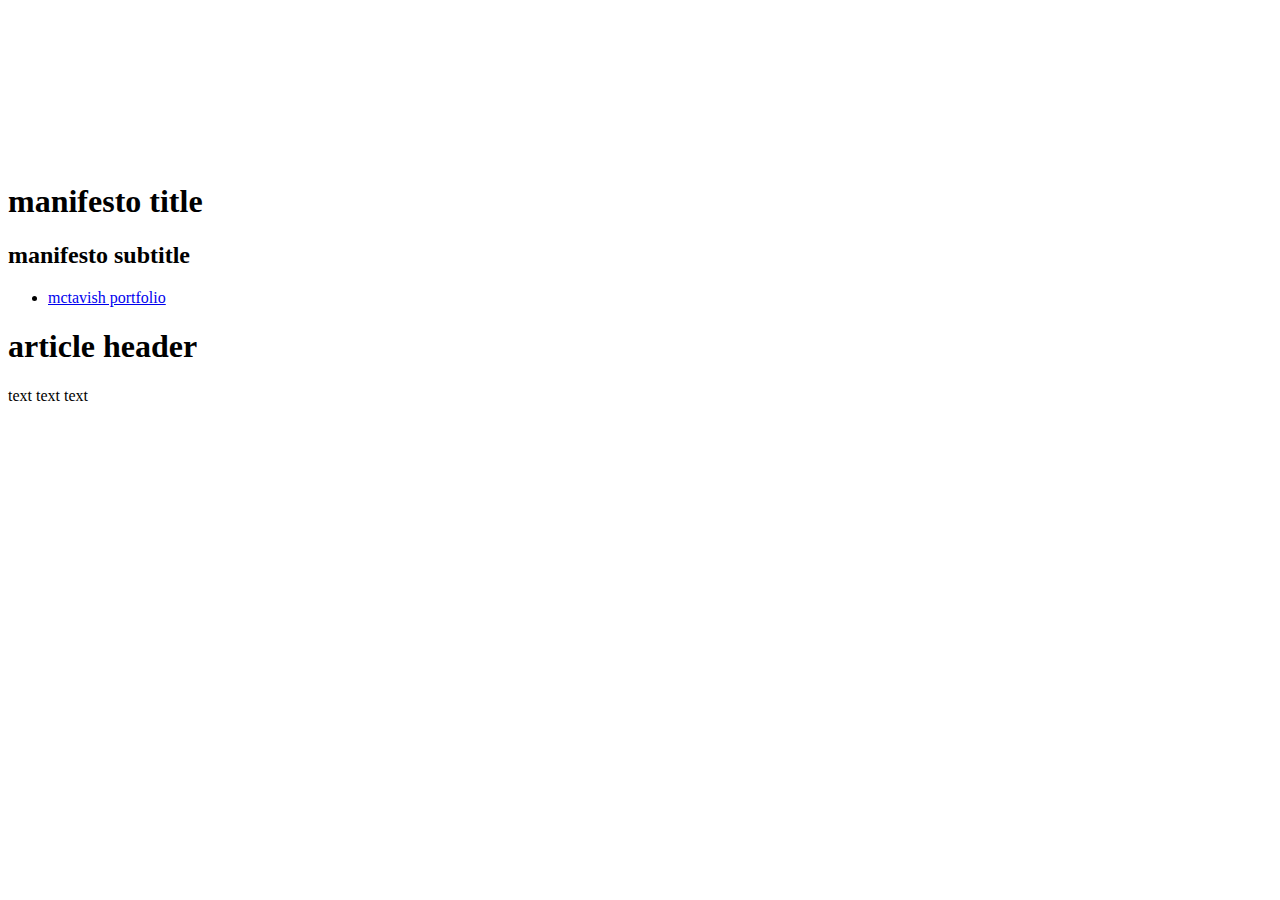
==== index.html @ dff0f328 "first commit" ====
<!DOCTYPE html>
<html lang="en">
<head>
	<title>manifesto title</title>
	<meta charset="utf-8"/>
	<meta name="viewport" content="width=device-width, initial-scale=1, maximum-scale=1.0"/>
	<meta name="description" content="the empty ladder"/>
	<meta name="author" content="kathy mctavish">
	<link rel="apple-touch-icon" sizes="180x180" href="/apple-touch-icon.png">
	<link rel="icon" type="image/png" sizes="32x32" href="/favicon-32x32.png">
	<link rel="icon" type="image/png" sizes="16x16" href="/favicon-16x16.png">
	<link rel="manifest" href="/manifest.json">
	<script type="application/ld+json">
		{
			"@context": "http://schema.org",
			"@type": "WebPage",
			"name": "manifesto title",
			"breadcrumb": "manifesto > manifesto title",
          	"url": "https://mctavish.work/index.html",
			"description": "the empty ladder",
			"datePublished": "Tue Apr 04 2023 15:12:26 GMT-0500 (Central Daylight Time)",
          	"image": "https://mctavish.work//apple-touch-icon.png",
			"author": "https://mctavish.io/bio.html",
			"license": "http://creativecommons.org/licenses/by-nc-sa/3.0/us/deed.en.US"
		}
	</script>
	
	<!-- Global site tag (gtag.js) - Google Analytics -->
	<script async src="https://www.googletagmanager.com/gtag/js?id=G-0989MECNZV"></script>
	<script>
	  window.dataLayer = window.dataLayer || [];
	  function gtag(){dataLayer.push(arguments);}
	  gtag('js', new Date());
	  gtag('config', 'G-0989MECNZV');
	</script>
	<link rel="stylesheet" href="/css/core.css"/>
	<script src="/code/core.js"></script>
	<style>
  		body {
			background: var(--warmgray});
		}
	</style>
</head><body id="top">
<div id="subtextframe" class="frame zlowest"></div>
<div id="svgframe" class="frame zlow"><svg xmlns="http://www.w3.org/2000/svg" id="svg" class="frame"></svg></div>
<div id="wordframe" class="frame z0"></div>
<div id="contentframe" class="absolute zhighest">
<div id="mainflex">
<main id="main">
<header>
	<h1>manifesto title</h1>
	<h2>manifesto subtitle</h2>
</header>
<nav>
<ul class="expand" >
	<li><a href="https://www.mctavish.io/index.html" id="homelink" class="corelink">mctavish portfolio</a></li>
</ul>
</nav>
<article>
	<header>
	<h1>article header</h1>
	</header>
	<p>text text text</p>
	</article>
</body>
</html>
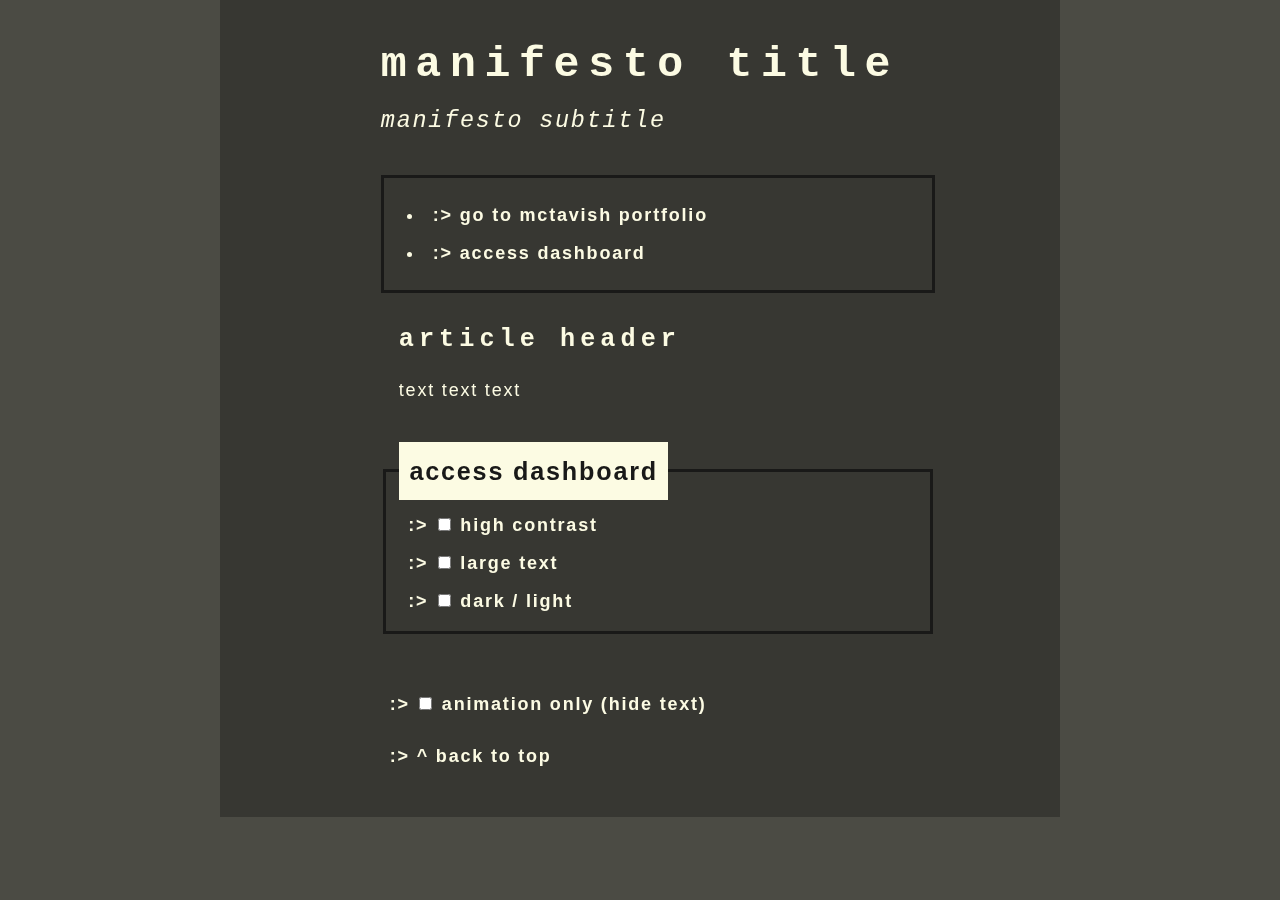
==== commit cfa43a2f: "..." ====
--- a/index.html
+++ b/index.html
@@ -18,7 +18,7 @@
 			"breadcrumb": "manifesto > manifesto title",
           	"url": "https://mctavish.work/index.html",
 			"description": "the empty ladder",
-			"datePublished": "Tue Apr 04 2023 15:12:26 GMT-0500 (Central Daylight Time)",
+			"datePublished": "Tue Apr 04 2023 16:44:43 GMT-0500 (Central Daylight Time)",
           	"image": "https://mctavish.work//apple-touch-icon.png",
 			"author": "https://mctavish.io/bio.html",
 			"license": "http://creativecommons.org/licenses/by-nc-sa/3.0/us/deed.en.US"
@@ -45,6 +45,7 @@
 <div id="svgframe" class="frame zlow"><svg xmlns="http://www.w3.org/2000/svg" id="svg" class="frame"></svg></div>
 <div id="wordframe" class="frame z0"></div>
 <div id="contentframe" class="absolute zhighest">
+
 <div id="mainflex">
 <main id="main">
 <header>
@@ -52,15 +53,42 @@
 	<h2>manifesto subtitle</h2>
 </header>
 <nav>
-<ul class="expand" >
-	<li><a href="https://www.mctavish.io/index.html" id="homelink" class="corelink">mctavish portfolio</a></li>
-</ul>
+	<ul>
+		<!-- <li><a href="#maincontent" id="skiptomaincontent">skip to main content</a></li> -->
+		<li><a href="https://mctavish.io/index.html" id="homelink">go to mctavish portfolio</a></li>
+		<li><a href="#dashboard" id="gotodashboard">access dashboard</a></li>
+	</ul>
 </nav>
+
+<div class="screenreader-text">
+	<p>Your feedback is always welcome.</p>
+</div>
 <article>
 	<header>
 	<h1>article header</h1>
 	</header>
 	<p>text text text</p>
 	</article>
+
+<fieldset id="dashboard">
+<legend>access dashboard</legend>
+<!-- <label for="sound"><input id="sound" type="checkbox"> play sound</label> -->
+<label for="highcontrast"><input id="highcontrast" type="checkbox"> high contrast</label>
+<label for="largetext"><input id="largetext" type="checkbox"> large text</label>
+<label for="darklight"><input id="darklight" type="checkbox"> dark / light</label>
+</fieldset>
+
+</main>
+<footer>
+<p id="animationcontrols" style="min-width:100%">
+<label for="animationonly"><input id="animationonly" type="checkbox"> animation only (hide text)</label>
+</p>
+<p><a href="#top" class="corelink">^ back to top</a></p>
+</footer>
+
+</div> <!-- end contentframe -->
+
 </body>
-</html>+<script src="/code/railwayguide.js"></script>
+</body>
+</html>
--- a/css/core.css
+++ b/css/core.css
@@ -0,0 +1,813 @@
+:root {
+	/*colors*/
+	--red: #9a0000; /*rgba(154, 0, 0, 1)*/
+	--yellow: #ffcc00; /*rgba(255, 204, 0, 1)*/
+	--blue: #006699; /*rgba(0, 102, 153, 1)*/
+	--bluegreen: #006969; /*rgba(0, 105, 105, 1)*/
+	--black: #000000;
+	--warmblack: #191918; /*rgba(25, 25, 24, 1)*/
+	--gray: #484848; /*rgba(72, 72, 72, 1)*/
+	--lightgray: #888888; /*rgba(136, 136, 136, 1)*/
+	--warmgray: #4b4b44; /*rgba(75, 75, 68, 1)*/
+	--warmlightgray: #656560; /*rgba(101, 101, 96, 1)*/
+	--white: #ffffff;
+	--warmwhite: #fcfbe3; /*rgba(252, 251, 227, 1)*/
+	--veilwarmwhite: rgba(252, 251, 227, 0.4);
+	--veilwarmblack: rgba(25, 25, 24, 0.4);
+	/*numbers :: set these to random numbers in code*/
+	--n0: 0;
+	--n1: 1;
+	--n2: 2;
+	--n3: 3;
+	/*colors :: set these to color sets in code*/
+	--color1: var(--warmblack);
+	--color2: var(--warmwhite);
+	/*other*/
+	--zhighest: 8888;
+	--zhigher: 4444;
+	--zhigh: 2222;
+	--z0: 0;
+	--zlow: -2222;
+	--zlower: -4444;
+	--zlowest: -8888;
+	--monospace_code: Courier, 'Andale Mono', AndaleMono, Monaco, monospace;
+	--monospace: 'Lucida Console', 'Andale Mono', AndaleMono, Monaco, Courier, monospace;
+	--monospace_zeroslash: Monaco, 'Andale Mono', AndaleMono, Courier, monospace;
+	--monospace_zerodot: 'Andale Mono', AndaleMono, Monaco, Courier, monospace;
+	--typewriter: 'American Typewriter', Didot, 'Times New Roman', serif;
+	--sans: Verdana, Helvetica, Arial, Tahoma, 'Trebuchet MS', sans-serif;
+	--serif: Georgia, Didot, 'Times New Roman', Times, serif;
+	--cursive: 'Bradley Hand', 'Comic Sans MS', cursive, sans-serif;
+	--dragons: Luminari, 'Bradley Hand', cursive, sans-serif;
+	--oldbook: 'Palatino Linotype', 'Book Antiqua', Palatino, 'American Typewriter', 'Times New Roman', serif;
+	/*function*/
+	--daycolor: var(--warmblack);
+	--daybg: var(--warmwhite);
+	--dayveilbg: var(--veilwarmwhite);
+	--nightcolor: var(--warmwhite);
+	--nightbg: var(--warmblack);
+	--nightveilbg: var(--veilwarmblack);
+	--corecolor: var(--nightcolor);
+	--corebg: var(--nightbg);
+	--coreveilbg: var(--nightveilbg);
+	--highlightcolor1: var(--yellow);
+	--highlightcolor2: var(--red);
+	--highlightcolor3: var(--blue);
+
+	--actiontextdecoration: none;
+	--actionhovertextdecoration: underline solid 2px var(--highlightcolor1);
+	--actionborderleft: 2px var(--highlightcolor1) solid;
+	--actionborderright: 2px var(--highlightcolor1) solid;
+	--actionhoverborderleft: 2px var(--highlightcolor1) solid;
+	--actionhoverborderright: 2px var(--highlightcolor2) solid;
+	--actionhoveroutline: solid 4px var(--warmgray);
+	--actionhoveroutlineoffset: .5em;
+
+	--narratorfont: var(--sans);
+	--zerofont: var(--monospace_zeroslash);
+  	--riderfont: var(--monospace_zerodot);
+  	--archivefont: var(--monospace_code);
+  	--scribefont: var(--typewriter);
+  	--nrows: 4; --ncols: 4;
+	--corefont: var(--sans);
+  	--corefontsize: 18px;
+  	--corefontweight: 500;
+  	--corefontweightbold: 600;
+  	--corelineheight: 38px;
+}
+
+/* browser fonts ::: https://blog.hubspot.com/website/web-safe-html-css-fonts */
+html {
+	font-family: var(--corefont);
+	font-weight: var(--corefontweight);
+	font-size: var(--corefontsize);
+	line-height: var(--corelineheight);
+	letter-spacing: 0.1em;
+	margin: 0;padding: 0;border: 0;
+	vertical-align: baseline;
+	min-width:100%;
+	min-height:100%;
+}
+@media only screen and (max-width: 900px) {
+	html {
+		font-size: 16px;
+	}
+}
+@media only screen and (max-width: 480px) {
+	html {
+		font-size: 14px;
+		line-height: 19px;
+		letter-spacing: 0.12em;
+	}
+}
+
+.underline {
+	text-decoration: underline;
+}
+i, .italic { font-style: italic; }
+small, .small { font-size: 0.8em; }
+em, .bold { font-weight: var(--corefontweightbold); }
+.zhighest {
+	z-index: 8888;
+	z-index: var(--zhighest);
+}
+.zhigher {
+	z-index: 4444;
+	z-index: var(--zhigher);
+}
+.zhigh {
+	z-index: 2222;
+	z-index: var(--zhigh);
+}
+.z0 {
+	z-index: 0;
+	z-index: var(--z0);
+}
+.zlow {
+	z-index: -2222;
+	z-index: var(--zlow);
+}
+.zlower {
+	z-index: -4444;
+	z-index: var(--zlower);
+}
+.zlowest {
+	z-index: -8888;
+	z-index: var(--zlowest);
+}
+.tickertape__zerodot {
+	font-family: var(--monospace_zerodot);
+	position: absolute;
+	top: 0; left: 0;
+	vertical-align: top;
+	transform-origin: 50% 50% 0;
+}
+body { 
+	margin: 0; padding: 0; border: 0;
+	padding: 0px 0px;
+	background-color: var(--warmgray);
+	/*background-color: var(--corebg);*/
+  	color: var(--corecolor);
+	top:0; left:0;
+	width:100%; height: 100%;
+	min-width:100%;
+	min-height:100%;
+	text-align:left;
+	letter-spacing: 0.1em;
+}
+#hidetext {
+	position: fixed;
+	top: 0; left: 0;
+	font-size: 3em;
+	padding-left:10px;
+	padding-left:1rem;
+	opacity:0.6;
+	color: var(--warmwhite);
+	z-index: var(--zhighest);
+}
+body.frame {
+	position: fixed;
+	top: 0; left: 0;
+	vertical-align: top; text-align: left;
+	margin: 0;
+	width: 100%; height: 100%;
+	min-width: 100%; max-width: 100%;
+	min-height: 100%; max-height: 100%;
+	padding: 0% 0% 0% 0%;
+	overflow: auto;
+	background-color: transparent;
+	perspective: 50px;
+	transform-origin: 50% 50% 0;
+}
+div.absolute, div.shape {
+	position: absolute;
+	top: 0; left: 0;
+	/*vertical-align: top;*/
+	transform: translateZ(0,0,0);
+	perspective: 50px;
+	transform-origin: 50% 50% 0;
+}
+div.hovershape {
+	min-width: 20vmin;
+	min-height: 20vmin;
+	transition: color 3s, opacity 2s, transform 2s;
+}
+div.hovershape.circle {
+	border-radius: 10vmin;
+}
+
+.frame, #svgframe, #divframe, #wordframe, #subtextframe {
+	position: fixed;
+	top: 0; left: 0;
+	vertical-align: top; text-align: left;
+	margin: 0;
+	width: 100%; height: 100%;
+	min-width: 100%; max-width: 100%;
+	min-height: 100%; max-height: 100%;
+	padding: 0% 0% 0% 0%;
+	overflow: hidden;
+	background-color: transparent;
+	perspective: 50px;
+	transform-origin: 50% 50% 0;
+}
+svg *{
+  transition: all 2s;
+}
+#svgframe {
+	z-index: var(--zlowest);
+}
+#divframe {
+	z-index: var(--zlow);
+}
+#wordframe {
+	z-index: var(--z0);
+}
+#subtextframe {
+	z-index: var(--zhigh);
+}
+#contentframe {
+	z-index: var(--zhighest);
+}
+.hovershape {
+	z-index: var(--zhigh);
+}
+#contentframe {
+	position: absolute;
+	vertical-align: top;
+	min-height: 80%;
+	width: 80%;
+	max-width: 840px; 
+	left: 50%; top: 0%;
+	perspective: 50px;
+	transform: translate(-50%, 0%);
+	transition: opacity 1s ease-in-out;
+	background-color: var(--coreveilbg);
+}
+#contentframe {
+	display: flex;
+	flex-wrap: wrap;
+	flex-direction: row;
+	justify-content: flex-start;
+	justify-content: center;
+	align-items: baseline; /* flex-start */
+	align-content: space-around;
+}
+main {
+	position: relative;
+	width:100%;
+	padding: 1em;
+	transition: opacity 1s ease-in-out;
+	border: 0px;
+}
+footer {
+	position: relative;
+	width:100%;
+	padding: 1em;
+	transition: opacity 1s ease-in-out;
+	border: 0px;
+}
+#contentframe.highcontrast {
+	background-color: var(--corebg);
+}
+#contentframe.hidebg {
+	background-color: transparent;
+}
+#contentframe.largetext {
+	font-size: 1.4rem;
+}
+
+.gallery {
+	min-width: 95%;
+	display: flex;
+	flex-wrap: wrap;
+	flex-direction: row;
+	justify-content: flex-start;
+	justify-content: center;
+	align-items: baseline; /* flex-start */
+	align-content: space-around;
+}
+.gallery > img {
+	max-width: 400px;
+	max-width: 32%;
+	min-width: 300px;
+}
+.gallery > div.swatch {
+	width: 10em;
+	max-width: 24%;
+	min-width: 8em;
+}
+.screenreader-text {
+	position: absolute;
+	left: -999px;
+	width: 1px;
+	height: 1px;
+	top: auto;
+}
+/*.screenreader-text:focus {
+	color: var(--warmwhite);
+	display: inline-block;
+	height: auto;
+	width: auto;
+	position: static;
+	margin: auto;
+}*/
+form {
+  width: 600px;
+  margin: 0 auto;
+}
+div {
+  margin-bottom: 10px;
+}
+
+article {
+	padding: 1em;
+}
+.optimize {
+	-webkit-transform: translate3d(0, 0, 0);
+	transform: translate3d(0, 0, 0);
+	-webkit-transform: scale3d(1,1,1);
+	transform: scale3d(1,1,1);	
+}
+
+body main > header {
+	margin-bottom: 2em;
+}
+h1 {
+	margin: 0px;
+	margin-top: .4em;
+	margin-bottom: .2em;
+	/*padding-left: 1em;
+	padding-right: 1em;*/
+	/*font-weight: bold;*/
+	/*font-weight: normal;*/
+	font-weight: var(--corefontweightbold);
+	font-size: 1.4em;
+	line-height: 1.4em;
+	letter-spacing: .2em;
+	font-family: var(--monospace_zeroslash);
+}
+body main > header > h1 {
+	font-size: 2.4em;
+}
+h2 {
+	margin: 0px;
+	margin-bottom: .4em;
+	font-family: var(--monospace_zeroslash);
+	font-weight: var(--corefontweight);
+	font-style: italic;
+	font-size: 1.2em;
+	line-height: 1.2em;
+}
+body main > header > h2 {
+	font-size: 1.3em;
+	line-height: 1.5em;
+	font-style: italic;
+}
+h3 {
+	font-weight: var(--corefontweight);
+	margin: 0px;
+	margin-bottom: 0.8em;
+	font-size: 1em;
+	line-height: 1.1em;
+}
+body main > header > h3 {
+	font-size: 2em;
+	line-height: 1.2em;
+}
+h5 {
+	margin: 0px;
+	margin-top: 1em;
+	margin-bottom: 0.6em;
+	font-size: 1.2em;
+	line-height: 1em;
+	font-weight: var(--corefontweightbold);
+	font-family: Monaco, 'Andale Mono', AndaleMono, Courier, monospace;
+	font-family: var(--monospace_zeroslash);
+}
+hr {
+	color: var(--corecolor);
+}
+.flexcontainer {
+	display: flex; /*or inline-flex*/
+	flex-direction: row; /* || column || row-reverse || column-reverse; */
+	flex-wrap: nowrap; /* wrap || wrap-reverse; */
+	justify-content: flex-start; /* || flex-end || center || space-between || space-around */
+	align-items: flex-start; /* || flex-end || center || stretch || baseline */
+}
+.flexitem {
+	order: 0; /* or 1, 2, 3 ....*/
+	flex-grow: 0; /* or 1, 2, 3 ... to let it grow to fit box ::: there is also a flex-shrink */
+	flex-basis: auto; /* or a value 150px; */
+	align-self:  auto; /* || flex-start || flex-end || center || baseline || stretch */
+}
+ul.circle, ol.circle, dl.circle {
+	margin-left:1rem;
+	list-style: circle;
+	list-style-position: inside;
+}
+ul.circle li, ol.circle li, dl.circle dt { 
+	display: list-item;
+	padding-bottom: .6em;
+	list-style: circle;
+	list-style-position: outside;
+}
+ul.stanza {
+	list-style: none;
+	margin-bottom: 1em;
+	/*font-weight: bold;*/
+}
+*.countsuffix, *.countprefix {
+	counter-reset: countitem;
+}
+*.countprefix  *.countitem::before {
+    counter-increment: countitem;
+    content: " # " counter(countitem) " ";
+}
+*.countsuffix  *.countitem::after {
+    counter-increment: countitem;
+    content: " # " counter(countitem);
+}
+*[data-role="rider"]  li {
+	font-family: Verdana, Helvetica, Arial, Tahoma, 'Trebuchet MS', sans-serif;
+	font-family: var(--sans);
+	font-family: 'Andale Mono', AndaleMono, Monaco, Courier, monospace;
+	font-family: var(--monospace_zerodot);
+}
+ul[data-role="archive"] > li {
+	font-family: 'American Typewriter', Didot, 'Times New Roman', serif;
+	font-family: var(--typewriter);
+	font-family: Courier, 'Andale Mono', AndaleMono, Monaco, monospace;
+	font-family: var(--monospace_code);
+}
+ul[data-role="narrator"] > li {
+	font-family: 'Lucida Console', 'Andale Mono', AndaleMono, Monaco, Courier, monospace;
+	font-family: var(--monospace);
+}
+
+main.expand ul > li {
+	display: block;
+	line-height: 2em;
+}
+main.compress ul > li {
+	display: inline;
+	line-height: 2em;
+}
+
+main ul.expand > li {
+	display: block;
+	line-height: 2em;
+}
+main ul.compress > li {
+	display: inline;
+	line-height: 2em;
+}
+main.portfolio {
+	background-color:rgba(25, 25, 24, 0.8);
+}
+
+ol {
+	list-style-position: outside;
+	list-style-type: decimal;
+}
+
+p {
+	margin: 0;
+	margin-top: .8em;
+	margin-bottom: .8em;
+	/*line-height: var(--corelineheight);*/
+}
+div {
+	line-height: var(--corelineheight);
+}
+pre {
+	white-space: pre-wrap;
+	white-space: -moz-pre-wrap;
+	white-space: -o-pre-wrap;
+	word-wrap: break-word;
+}
+
+div.terminalentry {
+	font-family: Courier, 'Andale Mono', AndaleMono, Monaco, monospace;
+	font-family: var(--monospace_code);
+	white-space: pre;
+	font-size: 1em;
+	font-weight: var(--corefontweightbold);
+	margin-bottom: 1em;
+	z-index: 9999999;
+	color: #000000;
+	user-select: none;
+}
+div.rhterminalentry {
+	font-family: Courier, 'Andale Mono', AndaleMono, Monaco, monospace;
+	font-family: var(--monospace_code);
+	white-space: pre;
+	font-size: 4em;
+	color: #880000;
+	margin-bottom: 1em;
+	user-select: none;
+}
+div.textalignright {
+	text-align:right;
+}
+.center {
+	text-align: center;
+}
+
+p.code, div.code {
+	font-family: Courier, 'Andale Mono', AndaleMono, Monaco, monospace;
+	font-family: var(--monospace_code);
+	font-size: 0.8em;
+	white-space: pre-wrap;
+	word-wrap: break-word;
+	padding-left:4em;
+	padding-right:4em;
+}
+.drawpath {
+	stroke-dasharray: 50000 50000;
+	stroke-dashoffset: 50000;
+	animation: dash 18s linear forwards;
+}
+nav {
+	border-top: .2em solid var(--corebg);
+	border-bottom: .2em solid var(--corebg);
+	border: .2em solid var(--corebg);
+}
+a {
+	z-index: 8888;
+	z-index: var(--zhighest);
+	font-weight: var(--corefontweightbold);
+	text-decoration: var(--actiontextdecoration);
+	padding-left: .5em;
+	padding-right: .5em;
+	/*border-right: 2px var(--highlightcolor1) solid;*/
+	/*border-left: var(--actionborderleft);
+	border-right: var(--actionborderright);*/
+	color: var(--corecolor);
+}
+a:hover, a:focus {
+	z-index: 8888;
+	z-index: var(--zhighest);
+	/*text-decoration: underline;*/
+	color: var(--hovercolor);
+	fill: var(--hovercolor);
+	/*border-right: var(--actionhoverborderright);*/
+	text-decoration: var(--actionhovertextdecoration);
+	outline: var(--actionhoveroutline);
+   	outline-offset: var(--actionhoveroutlineoffset);
+}
+/*a::after {
+	content: " <:";
+	color: var(--highlightcolor2);
+}*/
+a::before {
+	content: ":> ";
+	color: var(--corecolor);
+}
+a:hover::before {
+	content: ":> ";
+	color: var(--highlightcolor1);
+}
+select {
+	width: 80%;
+	padding: 12px 20px;
+	margin: 8px 0;
+	box-sizing: border-box;
+	font-size: 1.1em;
+	font-weight: var(--corefontweightbold);
+	color: #000000;
+}
+input[type="submit"] {
+	width: 80%;
+	padding: 12px 20px;
+	margin: 8px 0;
+	box-sizing: border-box;
+	font-size: 1.1em;
+	font-weight: var(--corefontweightbold);
+	color: #ffffeb;
+	background-color: #9a0000;
+	color: var(--corecolor);
+	background-color: var(--red);
+}
+input[type="text"] {
+	width: 90%;
+	padding: 12px 20px;
+	margin: 8px 0;
+	box-sizing: border-box;
+}
+div.input {
+	padding: 1em;
+	width: 95%;
+}
+input[type="radio"], input[type="checkbox"], input[type="number"] {
+	margin: .8em .2em;
+	padding: 1em;
+	/*border: 2px solid var(--warmblack);*/
+	display: inline;
+	/*font-size: 1.1em;*/
+}
+label {
+	margin-right: 1em;
+	/*font-size: 1.1em;*/
+	display: block;
+	font-weight: var(--corefontweightbold);
+	cursor: pointer;
+	padding-left: .5em;
+	padding-right: .5em;
+	/*border-left: var(--actionborderleft);
+	border-right: var(--actionborderright);*/
+	text-decoration: var(--actiontextdecoration);
+}
+/*label::after {
+	content: " <:";
+	color: var(--highlightcolor2);
+}*/
+label::before {
+	content: ":> ";
+	color: var(--corecolor);
+}
+label:hover::before {
+	color: var(--highlightcolor1);
+}
+label:hover {
+	color: var(--hovercolor);
+	fill: var(--hovercolor);
+  	outline: var(--actionhoveroutline);
+   	outline-offset: var(--actionhoveroutlineoffset);
+   	text-decoration: var(--actionhovertextdecoration);
+  	/*border-right: var(--actionhoverborderright);*/
+}
+fieldset {
+	/*background: var(--corebg);*/
+	color: var(--corecolor);
+	border: .2em solid var(--corebg);
+}
+legend {
+	padding: .4em;
+	font-size: 1.4em;
+	font-weight: var(--corefontweightbold);
+	background: var(--corecolor);
+	color: var(--corebg);
+}
+/*input[type="checkbox"]:checked {
+	background-color: #9a0000;
+}
+input[type="checkbox"] {
+	width:2em; height:2em;
+	background-color: var(--warmgray);
+	-webkit-appearance: none;
+	-moz-appearance: none;
+	-o-appearance: none;
+	appearance: none;
+	border: 2px solid #000000;
+	border-radius: 4px;
+	outline: none;
+	transition-duration: 0.3s;
+	background-color: var(--warmwhite);
+	cursor: pointer;
+}*/
+@keyframes dash {
+  to {
+    stroke-dashoffset: 0;
+  }
+}
+}
+figure {
+	margin-bottom: 3.0em;
+	text-align:left;
+	border-top: solid 2px #cccccc;
+	border-bottom: solid 2px #cccccc;
+	padding-top:1em;
+	padding-bottom:1em;
+}
+figure img {
+	clear:both;
+	vertical-align:middle;
+	max-width:100%;
+	max-height:100%;
+}
+figure video {
+	clear:both;
+	max-width:100%;
+	max-height:100%;
+}
+figure audio {
+	clear:both;
+	max-width:100%;
+	max-height:100%;
+}
+figure figcaption {
+	margin:top: 1em;
+	font-size:.8em;
+	color: #006699;
+}
+div.vimeowrapper16x9 {
+	position: relative;
+	/*max-width : 1280px;*/
+	padding-bottom: 56.25%; /* 16:9 */
+	padding-top: 25px;
+	height: 0;
+}
+div.vimeowrapper16x9 iframe {
+	position: absolute;
+	top: 0;
+	left: 0;
+	width: 100%;
+	height: 100%;
+}
+.vimeo-wrapper {
+   position: fixed;
+   top: 0;
+   left: 0;
+   width: 100%;
+   height: 100%;
+   z-index: -1;
+   pointer-events: none;
+   overflow: hidden;
+}
+.vimeo-wrapper iframe {
+   width: 100vw;
+   height: 56.25vw; /* Given a 16:9 aspect ratio, 9/16*100 = 56.25 */
+   min-height: 100vh;
+   min-width: 177.77vh; /* Given a 16:9 aspect ratio, 16/9*100 = 177.77 */
+   position: absolute;
+   top: 50%;
+   left: 50%;
+   transform: translate(-50%, -50%);
+}	
+.grid_4x4_rect {
+	min-width: 100vw; min-height: 100vh;
+	display: grid;
+	gap: 0px 0px;
+	/*grid-template-areas:
+		"r0c0 r0c1 r0c2 r0c3"
+		"r1c0 r1c1 r1c2 r1c3"
+		"r2c0 r2c1 r2c2 r2c3"
+		"r3c0 r3c1 r3c2 r3c3";*/
+	grid-template-columns: 1fr 1fr 1fr 1fr;
+	grid-template-rows: 1fr 1fr 1fr 1fr;
+}
+.grid_4x4_rect > div.griditem {
+	color: var(--warmwhite);
+	background-color: var(--warmblack);
+	padding:0; margin: 0;
+	min-width:100%, max-width: 100%;
+	transition: opacity 2s, transform 2s;
+}
+.grid_absolute_4x4_rect > div.griditem, .grid_absolute_4x4_circle > div.griditem, .grid_absolute_4x4_square > div.griditem {
+	color: var(--warmwhite);
+	background-color: var(--warmblack);
+	padding:0; margin: 0;
+	position: absolute;
+	top: 0; left: 0;
+	transition: opacity 1s, transform 2s;
+}
+.grid_absolute_4x4_rect > div.griditem {
+	width: 25vw; min-width: 25vw;
+	height: 25vh; min-height: 25vh;
+}
+.grid_absolute_4x4_circle > div.griditem, .grid_absolute_4x4_square > div.griditem {
+	min-width:25vmin; min-height:25vmin;
+	max-width:25vmin; max-height:25vmin;
+}
+.grid_absolute_4x4_circle  > div.griditem {
+	border-radius: 12.5vmin;
+}
+.grid_absolute_4x4_rect > div.griditem { left: 0vw; }
+.grid_absolute_4x4_rect > div.griditem:nth-child(4n+1) { left: 25vw; }
+.grid_absolute_4x4_rect > div.griditem:nth-child(4n+2) { left: 50vw; }
+.grid_absolute_4x4_rect > div.griditem:nth-child(4n+3) { left:75vw; }
+.grid_absolute_4x4_rect > div.griditem: { top: 0vh; }
+.grid_absolute_4x4_rect > div.griditem:nth-child(n+5) { top: 25vh; }
+.grid_absolute_4x4_rect > div.griditem:nth-child(n+9) { top: 50vh; }
+.grid_absolute_4x4_rect > div.griditem:nth-child(n+13) { top:75vh; }
+
+.grid_absolute_4x4_circle > div.griditem { left: calc(0vw + 12.5vw - 12.5vmin); }
+.grid_absolute_4x4_circle > div.griditem:nth-child(4n+1) { left: calc(25vw + 12.5vw - 12.5vmin); }
+.grid_absolute_4x4_circle > div.griditem:nth-child(4n+2) { left: calc(50vw + 12.5vw - 12.5vmin); }
+.grid_absolute_4x4_circle > div.griditem:nth-child(4n+3) { left: calc(75vw + 12.5vw - 12.5vmin); }
+.grid_absolute_4x4_circle > div.griditem { top: calc(0vh + 12.5vh - 12.5vmin); }
+.grid_absolute_4x4_circle > div.griditem:nth-child(n+5) { top: calc(25vh + 12.5vh - 12.5vmin); }
+.grid_absolute_4x4_circle > div.griditem:nth-child(n+9) { top: calc(50vh + 12.5vh - 12.5vmin); }
+.grid_absolute_4x4_circle > div.griditem:nth-child(n+13) { top: calc(75vh + 12.5vh - 12.5vmin); }
+
+.grid_absolute_4x4_square > div.griditem { left: calc(12.5vw - 12.5vmin); }
+.grid_absolute_4x4_square > div.griditem:nth-child(4n+1) { left: calc(25vw + 12.5vw - 12.5vmin); }
+.grid_absolute_4x4_square > div.griditem:nth-child(4n+2) { left: calc(50vw + 12.5vw - 12.5vmin); }
+.grid_absolute_4x4_square > div.griditem:nth-child(4n+3) { left: calc(75vw + 12.5vw - 12.5vmin); }
+.grid_absolute_4x4_square > div.griditem { top: calc(12.5vh - 12.5vmin); }
+.grid_absolute_4x4_square > div.griditem:nth-child(n+5) { top: calc(25vh + 12.5vh - 12.5vmin); }
+.grid_absolute_4x4_square > div.griditem:nth-child(n+9) { top: calc(50vh + 12.5vh - 12.5vmin); }
+.grid_absolute_4x4_square > div.griditem:nth-child(n+13) { top: calc(75vh + 12.5vh - 12.5vmin); }
+
+@media print {
+	#menu, #nav, #sidebar, #sidebar-wrapper { display:none}
+	#main-wrapper {width: 100%; margin: 0; float: none; }
+	body { background: white; }
+	body { font:normal 14px Georgia, "Times New Roman", Times, serif; line-height: 1.5em; color: #222; }
+	#container { background: transparent;}
+	@page { margin: 0.5cm; }
+	a:link { font-weight: bold; text-decoration: underline; color: #000; }
+	a:link:after { content: " (" attr(href) ") "; }
+	body:after { display: block; content: "Thank you for printing our content."; margin-top: 30px; font-size: 11pt; color:#555; border-top: 1px dotted #555; }
+	.noprint { display:none }
+}
